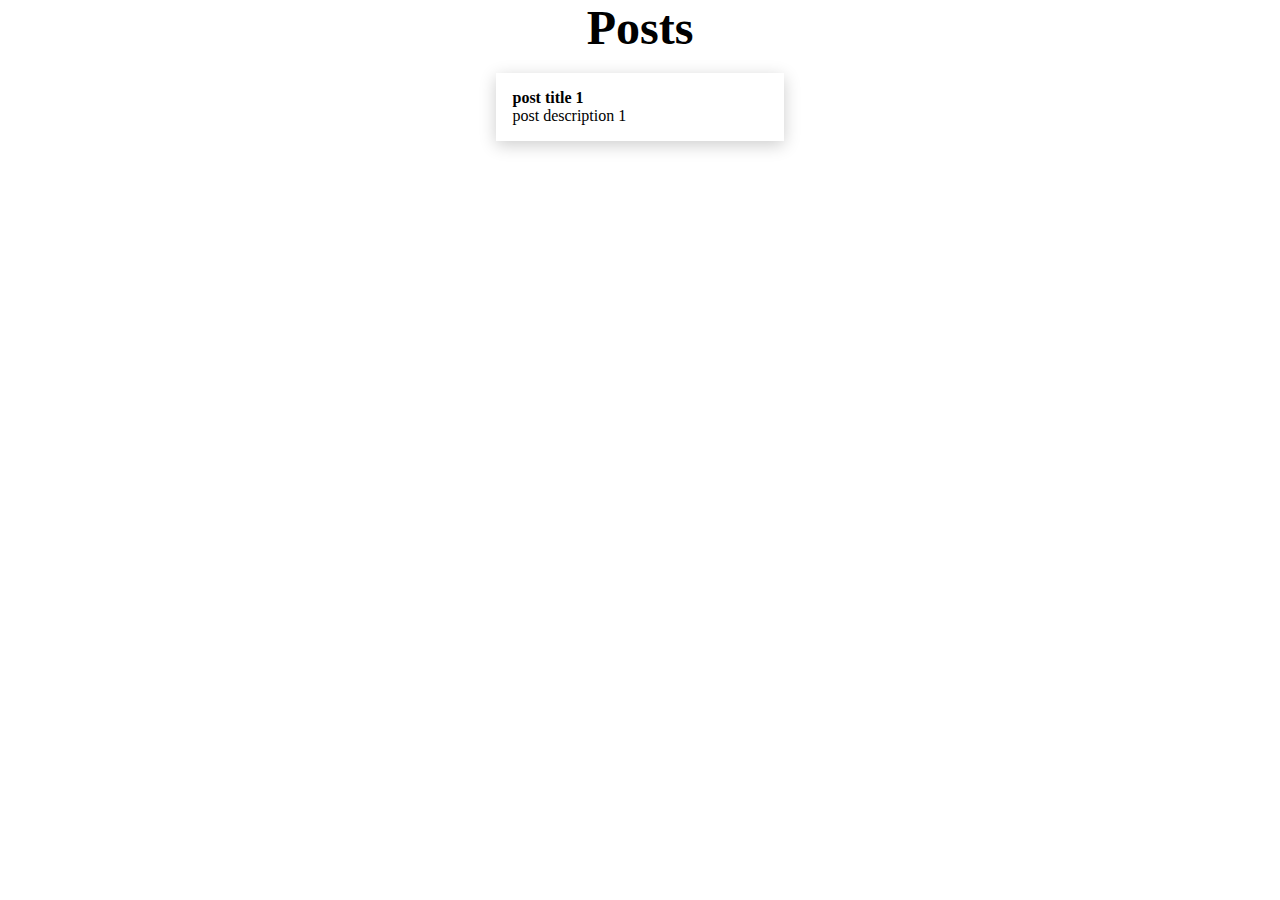
==== Dynamic-card/index.html @ 937c3fc8 "commit" ====
<!DOCTYPE html>
<html lang="en">
<head>
    <meta charset="UTF-8">
    <meta http-equiv="X-UA-Compatible" content="IE=edge">
    <meta name="viewport" content="width=device-width, initial-scale=1.0">
    <link rel="stylesheet" href="style.css">

    <title>Posts</title>
</head>
<body>
    <h1>Posts</h1>
    <div class="posts">
        <div class="post">
            <h4 class="post-title">post title 1</h4>
            <p class="post-body">post description 1</p>
        </div>

    </div>

    <script src="./index.js"></script>
</body>
</html>
---- Dynamic-card/style.css ----
/*reset code starts*/

*{
    box-sizing: border-box;
    margin: 0;
    padding: 0;
}

h1{
    text-align: center;
    font-size: 3rem;
}

.posts{
    width: 100%;
    padding: 1rem;
    display: flex;
    justify-content: center;
}

.post{
    width: 23%;
    margin: 0.1rem;
    box-shadow: 0 4px 16px 0 rgba(0,0,0,0.2);
    padding: 1rem;
    transition: all 0.4s;
}
.post:hover{
    box-shadow: 0 8px 16px 0 rgba(0,0,0,0.2);
}
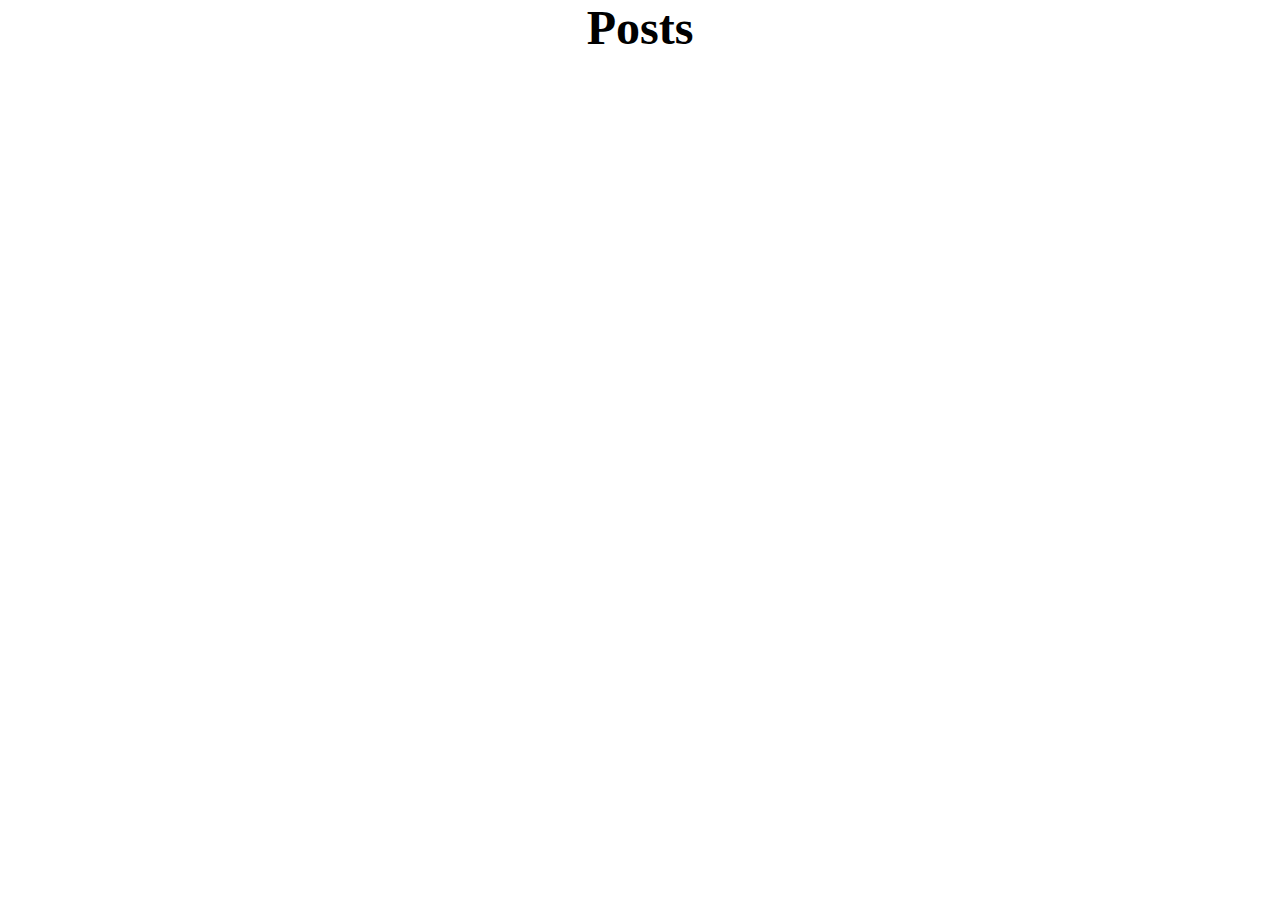
==== commit 7e043967: "commit" ====
--- a/Dynamic-card/index.html
+++ b/Dynamic-card/index.html
@@ -6,16 +6,14 @@
     <meta name="viewport" content="width=device-width, initial-scale=1.0">
     <link rel="stylesheet" href="style.css">
 
+    <script src="https://cdnjs.cloudflare.com/ajax/libs/axios/0.26.1/axios.min.js" integrity="sha512-bPh3uwgU5qEMipS/VOmRqynnMXGGSRv+72H/N260MQeXZIK4PG48401Bsby9Nq5P5fz7hy5UGNmC/W1Z51h2GQ==" crossorigin="anonymous" referrerpolicy="no-referrer"></script>
+
     <title>Posts</title>
 </head>
 <body>
     <h1>Posts</h1>
     <div class="posts">
-        <div class="post">
-            <h4 class="post-title">post title 1</h4>
-            <p class="post-body">post description 1</p>
-        </div>
-
+        
     </div>
 
     <script src="./index.js"></script>
--- a/Dynamic-card/style.css
+++ b/Dynamic-card/style.css
@@ -15,16 +15,33 @@
     width: 100%;
     padding: 1rem;
     display: flex;
+    flex-wrap: wrap;
     justify-content: center;
 }
 
 .post{
     width: 23%;
-    margin: 0.1rem;
+    margin: 0.3rem;
     box-shadow: 0 4px 16px 0 rgba(0,0,0,0.2);
     padding: 1rem;
     transition: all 0.4s;
 }
 .post:hover{
     box-shadow: 0 8px 16px 0 rgba(0,0,0,0.2);
+}
+
+/*responsive part*/
+
+@media  screen and (max-width: 992px){
+    .post{
+        width: 48%;
+    }
+    
+}
+
+@media  screen and (max-width: 600px){
+    .post{
+        width: 100%;
+    }
+    
 }